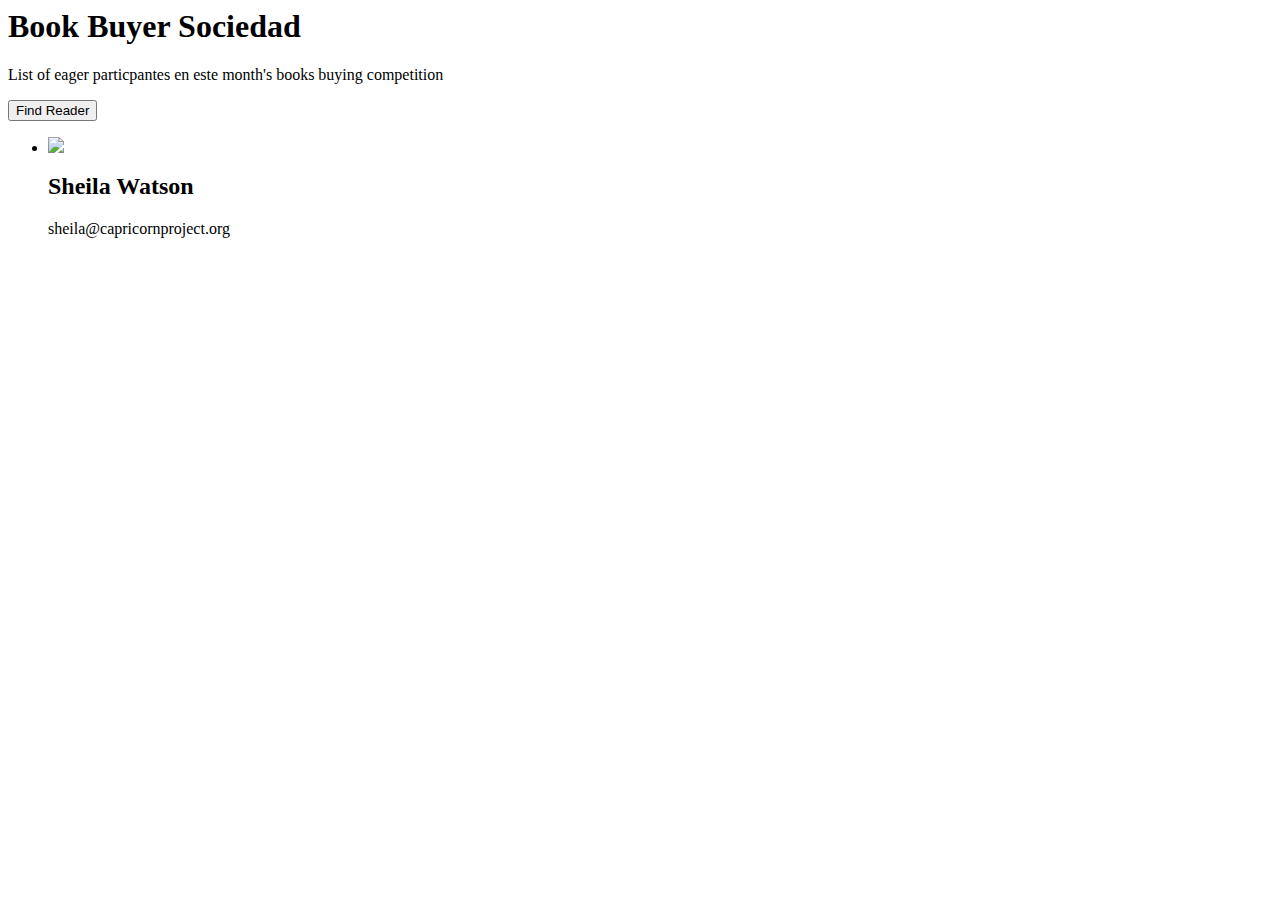
==== HW11/WhatIs.html @ 08874fe4 "Added all basic HW11 files" ====
<head>
    <link rel="stylesheet" href="WhatIs.css">
    <script src="WhatIs.js"></script>
</head>

<body>
    <h1>Book Buyer Sociedad</h1>
    <p>List of eager particpantes en este month's books buying competition</p>
    <button id="find-reader">Find Reader</button>
    <ul id="folks">
        <li>
            <img src="#" />
            <h2>Sheila Watson</h2>
            <p>sheila@capricornproject.org</p>
        </li>
    </ul>
</body>

</html>
---- HW11/WhatIs.css ----
/*# sourceMappingURL=WhatIs.css.map */
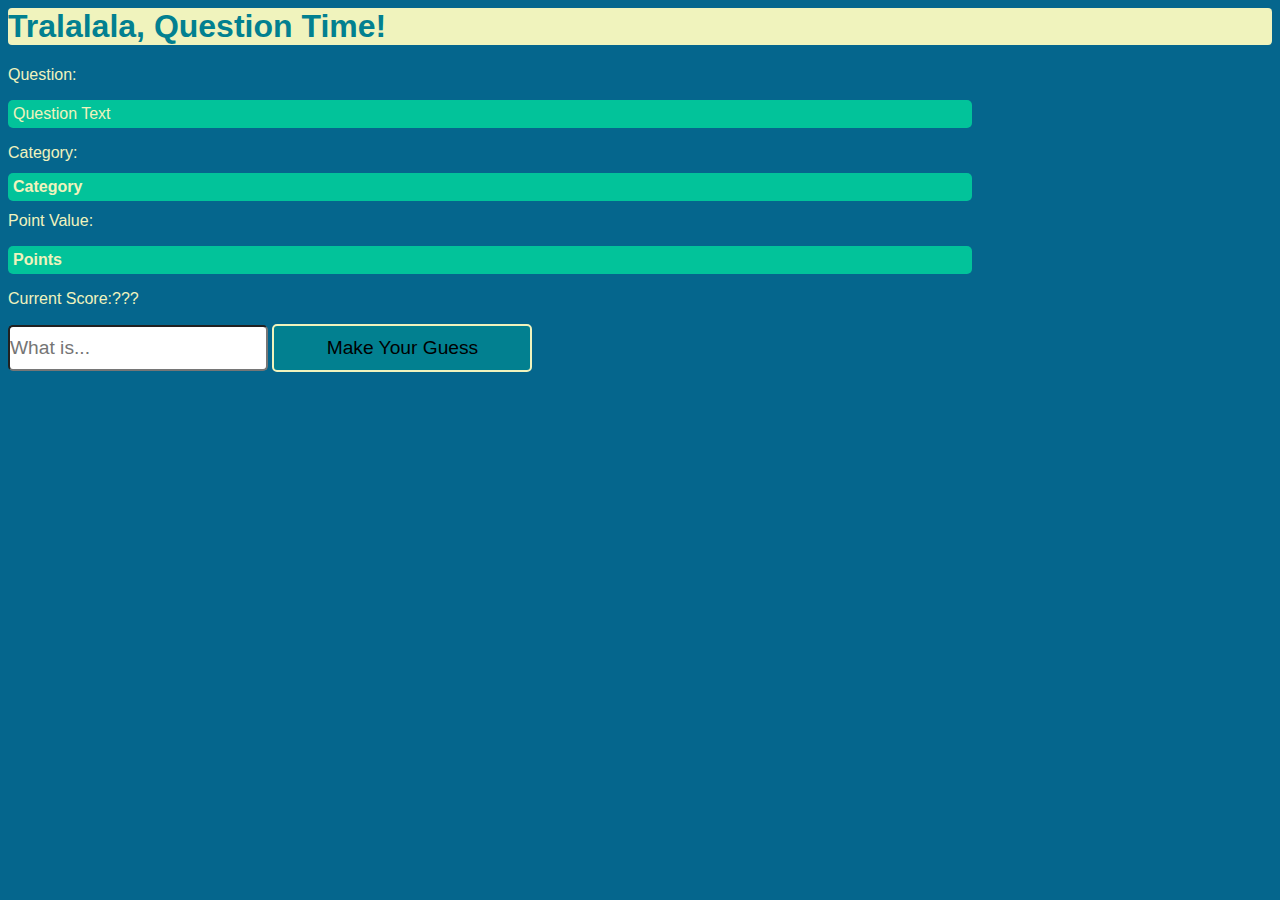
==== commit 8eef8340: "Added score funtionality" ====
--- a/HW11/WhatIs.html
+++ b/HW11/WhatIs.html
@@ -1,19 +1,23 @@
 <head>
     <link rel="stylesheet" href="WhatIs.css">
     <script src="WhatIs.js"></script>
+    <title>What Is, AJAX?</title>
 </head>
 
 <body>
-    <h1>Book Buyer Sociedad</h1>
-    <p>List of eager particpantes en este month's books buying competition</p>
-    <button id="find-reader">Find Reader</button>
-    <ul id="folks">
-        <li>
-            <img src="#" />
-            <h2>Sheila Watson</h2>
-            <p>sheila@capricornproject.org</p>
-        </li>
-    </ul>
+    <header>
+        <h1>Tralalala, Question Time!</h1>
+    </header>
+    Question:
+    <p id="qText">Question Text</p>
+    Category:
+    <h1 id="cat">Category</h1>
+    Point Value:
+    <h3 id="point">Points</h3>
+    <p>Current Score:<span id="score">???<span></p>
+    <input type="text" placeholder="What is..."></input>
+
+    <button id="guess">Make Your Guess</button>
 </body>
 
 </html>--- a/HW11/WhatIs.css
+++ b/HW11/WhatIs.css
@@ -1,3 +1,40 @@
+html {
+  background-color: #05668D;
+  color: #F0F3BD;
+  font-family: sans-serif; }
 
+body header {
+  background-color: #F0F3BD;
+  color: #028090;
+  border-radius: 4px; }
+body #cat {
+  background-color: #02C39A;
+  border-radius: 5px;
+  margin-right: 300px;
+  padding: 5px;
+  font-size: 1em; }
+body #point {
+  background-color: #02C39A;
+  border-radius: 5px;
+  margin-right: 300px;
+  padding: 5px;
+  font-size: 1em; }
+body #qText {
+  background-color: #02C39A;
+  border-radius: 5px;
+  margin-right: 300px;
+  padding: 5px; }
+body input {
+  width: 260px;
+  padding: 10px 0;
+  border-radius: 5px;
+  font-size: 1.2em; }
+body button {
+  width: 260px;
+  padding: 11px 0;
+  border-radius: 5px;
+  background-color: #028090;
+  border: 2px solid #F0F3BD;
+  font-size: 1.2em; }
 
 /*# sourceMappingURL=WhatIs.css.map */
